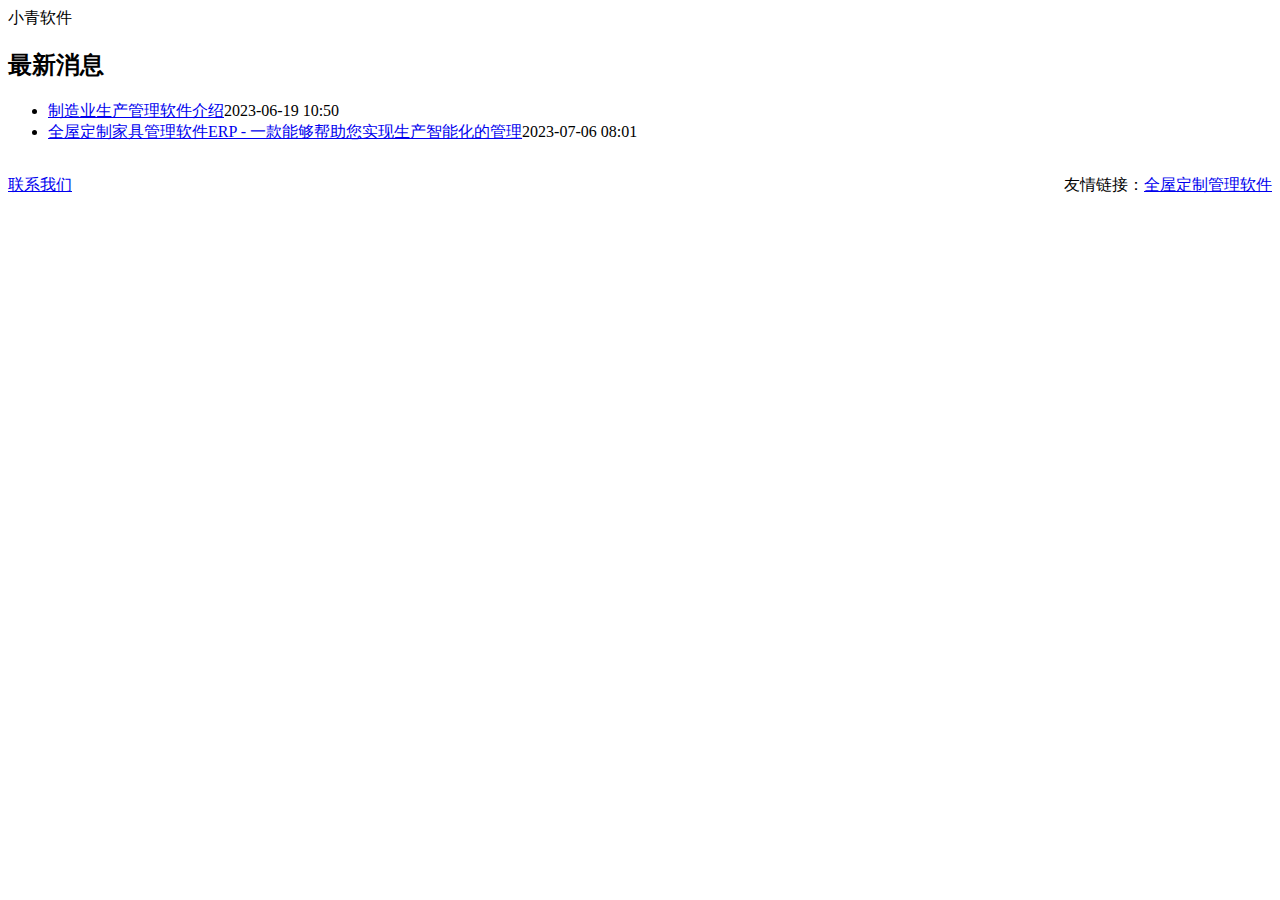
==== index.html @ 161f405d "updated" ====
<!DOCTYPE html>
<html>
<head>
  <meta charset="UTF-8">
  <meta name="viewport" content="width=device-width, initial-scale=1.0">
  <title>制造业生产管理软件 - 小青软件</title>
</head>
<body>
  <header>小青软件</header>
  <div class="cases">
    <h2>最新消息</h2>
    <ul>
      <li><a href="https://tanxiaoqing.top/cases/mes-01.html">制造业生产管理软件介绍</a>2023-06-19 10:50</li>
      <li><a href="https://tanxiaoqing.top/cases/erp-01.html">全屋定制家具管理软件ERP - 一款能够帮助您实现生产智能化的管理</a>2023-07-06 08:01</li>
    </ul>
  </div>
  <footer style="display: flex; justify-content: space-between; align-items: center;">
    <p><a href="https://tanxiaoqing.top/contact.html">联系我们</a></p>
    <p>友情链接：<a href="https://yidanyi.com" title="全屋定制管理软件">全屋定制管理软件</a></p>
  </footer>
</body>
</html>
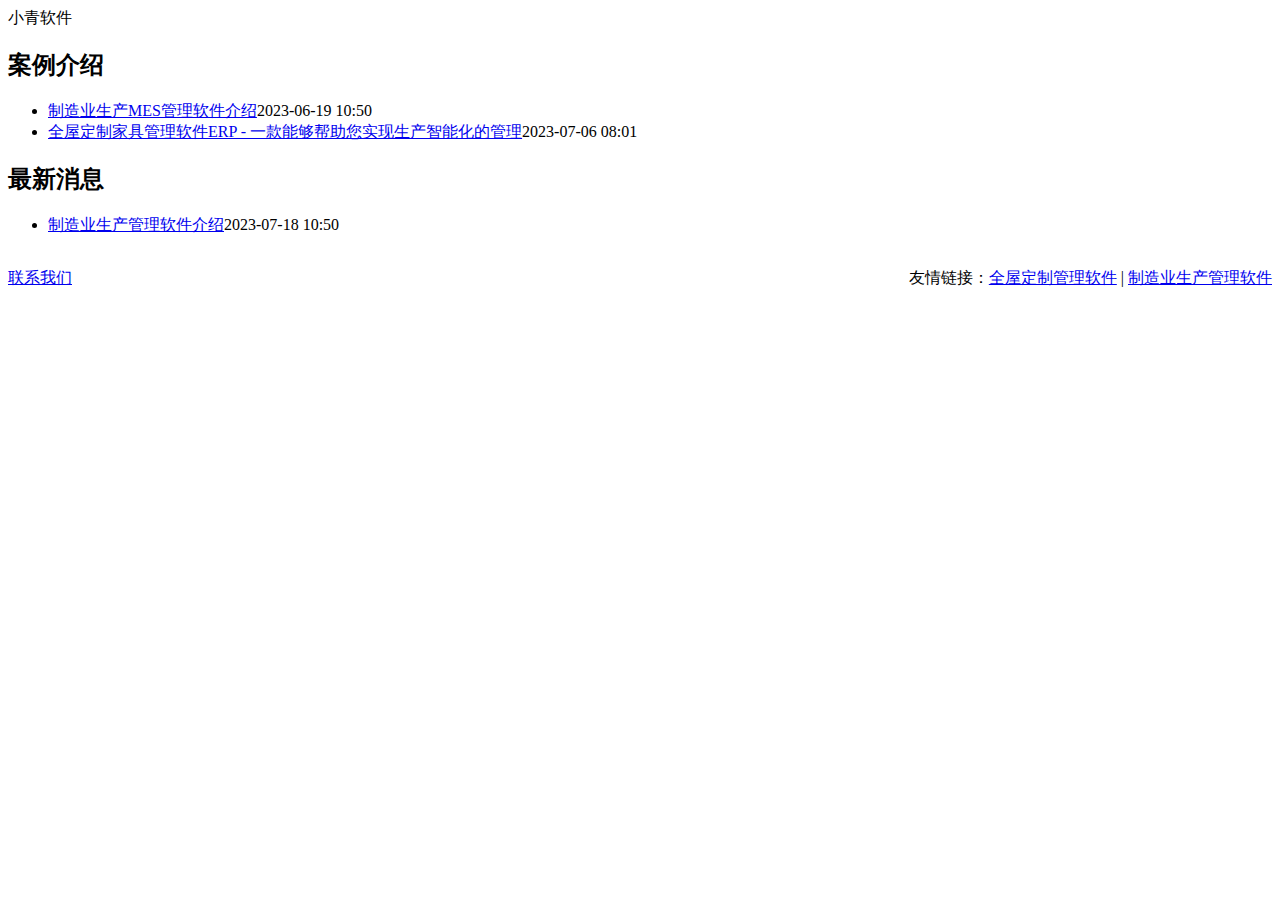
==== commit ace7c9d9: "updated" ====
--- a/index.html
+++ b/index.html
@@ -8,15 +8,21 @@
 <body>
   <header>小青软件</header>
   <div class="cases">
+    <h2>案例介绍</h2>
+    <ul>
+      <li><a href="https://tanxiaoqing.top/cases/mes-01.html">制造业生产MES管理软件介绍</a>2023-06-19 10:50</li>
+      <li><a href="https://tanxiaoqing.top/cases/erp-01.html">全屋定制家具管理软件ERP - 一款能够帮助您实现生产智能化的管理</a>2023-07-06 08:01</li>
+    </ul>
+  </div>
+  <div class="news">
     <h2>最新消息</h2>
     <ul>
-      <li><a href="https://tanxiaoqing.top/cases/mes-01.html">制造业生产管理软件介绍</a>2023-06-19 10:50</li>
-      <li><a href="https://tanxiaoqing.top/cases/erp-01.html">全屋定制家具管理软件ERP - 一款能够帮助您实现生产智能化的管理</a>2023-07-06 08:01</li>
+      <li><a href="https://tanxiaoqing.top/news/2023-06-19-01.html">制造业生产管理软件介绍</a>2023-07-18 10:50</li>
     </ul>
   </div>
   <footer style="display: flex; justify-content: space-between; align-items: center;">
     <p><a href="https://tanxiaoqing.top/contact.html">联系我们</a></p>
-    <p>友情链接：<a href="https://yidanyi.com" title="全屋定制管理软件">全屋定制管理软件</a></p>
+    <p>友情链接：<a href="http://yidanyi.com" title="全屋定制管理软件">全屋定制管理软件</a> | <a href="http://tanxiaoqing.top" title="制造业生产管理软件">制造业生产管理软件</a></p>
   </footer>
 </body>
 </html>
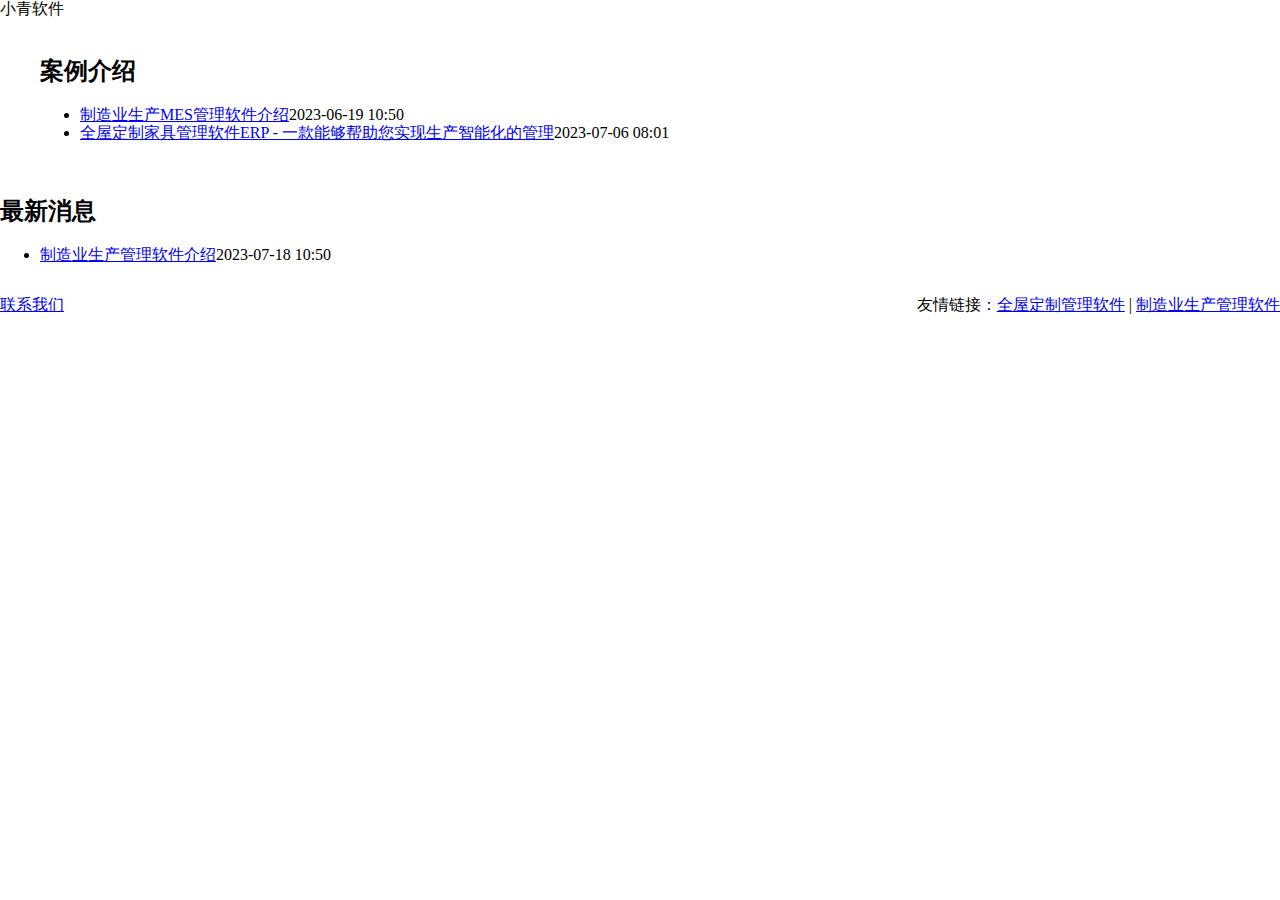
==== commit bc714b9a: "updated" ====
--- a/index.html
+++ b/index.html
@@ -4,24 +4,25 @@
   <meta charset="UTF-8">
   <meta name="viewport" content="width=device-width, initial-scale=1.0">
   <title>制造业生产管理软件 - 小青软件</title>
+  <link rel="stylesheet" href="/styles/common.css">
 </head>
 <body>
   <header>小青软件</header>
-  <div class="cases">
+  <div class="content cases">
     <h2>案例介绍</h2>
     <ul>
-      <li><a href="https://tanxiaoqing.top/cases/mes-01.html">制造业生产MES管理软件介绍</a>2023-06-19 10:50</li>
-      <li><a href="https://tanxiaoqing.top/cases/erp-01.html">全屋定制家具管理软件ERP - 一款能够帮助您实现生产智能化的管理</a>2023-07-06 08:01</li>
+      <li><a href="./cases/mes-01.html">制造业生产MES管理软件介绍</a>2023-06-19 10:50</li>
+      <li><a href="./cases/erp-01.html">全屋定制家具管理软件ERP - 一款能够帮助您实现生产智能化的管理</a>2023-07-06 08:01</li>
     </ul>
   </div>
   <div class="news">
     <h2>最新消息</h2>
     <ul>
-      <li><a href="https://tanxiaoqing.top/news/2023-06-19-01.html">制造业生产管理软件介绍</a>2023-07-18 10:50</li>
+      <li><a href="./news/2023-06-19-01.html">制造业生产管理软件介绍</a>2023-07-18 10:50</li>
     </ul>
   </div>
   <footer style="display: flex; justify-content: space-between; align-items: center;">
-    <p><a href="https://tanxiaoqing.top/contact.html">联系我们</a></p>
+    <p><a href="./contact.html">联系我们</a></p>
     <p>友情链接：<a href="http://yidanyi.com" title="全屋定制管理软件">全屋定制管理软件</a> | <a href="http://tanxiaoqing.top" title="制造业生产管理软件">制造业生产管理软件</a></p>
   </footer>
 </body>
--- a/styles/common.css
+++ b/styles/common.css
@@ -0,0 +1,356 @@
+/*! normalize.css v8.0.1 | MIT License | github.com/necolas/normalize.css */
+
+/* Document
+   ========================================================================== */
+
+/**
+ * 1. Correct the line height in all browsers.
+ * 2. Prevent adjustments of font size after orientation changes in iOS.
+ */
+
+ html {
+  line-height: 1.15; /* 1 */
+  -webkit-text-size-adjust: 100%; /* 2 */
+}
+
+/* Sections
+   ========================================================================== */
+
+/**
+ * Remove the margin in all browsers.
+ */
+
+body {
+  margin: 0;
+}
+
+/**
+ * Render the `main` element consistently in IE.
+ */
+
+main {
+  display: block;
+}
+
+/**
+ * Correct the font size and margin on `h1` elements within `section` and
+ * `article` contexts in Chrome, Firefox, and Safari.
+ */
+
+h1 {
+  font-size: 2em;
+  margin: 0.67em 0;
+}
+
+/* Grouping content
+   ========================================================================== */
+
+/**
+ * 1. Add the correct box sizing in Firefox.
+ * 2. Show the overflow in Edge and IE.
+ */
+
+hr {
+  box-sizing: content-box; /* 1 */
+  height: 0; /* 1 */
+  overflow: visible; /* 2 */
+}
+
+/**
+ * 1. Correct the inheritance and scaling of font size in all browsers.
+ * 2. Correct the odd `em` font sizing in all browsers.
+ */
+
+pre {
+  font-family: monospace, monospace; /* 1 */
+  font-size: 1em; /* 2 */
+}
+
+/* Text-level semantics
+   ========================================================================== */
+
+/**
+ * Remove the gray background on active links in IE 10.
+ */
+
+a {
+  background-color: transparent;
+}
+
+/**
+ * 1. Remove the bottom border in Chrome 57-
+ * 2. Add the correct text decoration in Chrome, Edge, IE, Opera, and Safari.
+ */
+
+abbr[title] {
+  border-bottom: none; /* 1 */
+  text-decoration: underline; /* 2 */
+  text-decoration: underline dotted; /* 2 */
+}
+
+/**
+ * Add the correct font weight in Chrome, Edge, and Safari.
+ */
+
+b,
+strong {
+  font-weight: bolder;
+}
+
+/**
+ * 1. Correct the inheritance and scaling of font size in all browsers.
+ * 2. Correct the odd `em` font sizing in all browsers.
+ */
+
+code,
+kbd,
+samp {
+  font-family: monospace, monospace; /* 1 */
+  font-size: 1em; /* 2 */
+}
+
+/**
+ * Add the correct font size in all browsers.
+ */
+
+small {
+  font-size: 80%;
+}
+
+/**
+ * Prevent `sub` and `sup` elements from affecting the line height in
+ * all browsers.
+ */
+
+sub,
+sup {
+  font-size: 75%;
+  line-height: 0;
+  position: relative;
+  vertical-align: baseline;
+}
+
+sub {
+  bottom: -0.25em;
+}
+
+sup {
+  top: -0.5em;
+}
+
+/* Embedded content
+   ========================================================================== */
+
+/**
+ * Remove the border on images inside links in IE 10.
+ */
+
+img {
+  border-style: none;
+}
+
+/* Forms
+   ========================================================================== */
+
+/**
+ * 1. Change the font styles in all browsers.
+ * 2. Remove the margin in Firefox and Safari.
+ */
+
+button,
+input,
+optgroup,
+select,
+textarea {
+  font-family: inherit; /* 1 */
+  font-size: 100%; /* 1 */
+  line-height: 1.15; /* 1 */
+  margin: 0; /* 2 */
+}
+
+/**
+ * Show the overflow in IE.
+ * 1. Show the overflow in Edge.
+ */
+
+button,
+input { /* 1 */
+  overflow: visible;
+}
+
+/**
+ * Remove the inheritance of text transform in Edge, Firefox, and IE.
+ * 1. Remove the inheritance of text transform in Firefox.
+ */
+
+button,
+select { /* 1 */
+  text-transform: none;
+}
+
+/**
+ * Correct the inability to style clickable types in iOS and Safari.
+ */
+
+button,
+[type="button"],
+[type="reset"],
+[type="submit"] {
+  -webkit-appearance: button;
+}
+
+/**
+ * Remove the inner border and padding in Firefox.
+ */
+
+button::-moz-focus-inner,
+[type="button"]::-moz-focus-inner,
+[type="reset"]::-moz-focus-inner,
+[type="submit"]::-moz-focus-inner {
+  border-style: none;
+  padding: 0;
+}
+
+/**
+ * Restore the focus styles unset by the previous rule.
+ */
+
+button:-moz-focusring,
+[type="button"]:-moz-focusring,
+[type="reset"]:-moz-focusring,
+[type="submit"]:-moz-focusring {
+  outline: 1px dotted ButtonText;
+}
+
+/**
+ * Correct the padding in Firefox.
+ */
+
+fieldset {
+  padding: 0.35em 0.75em 0.625em;
+}
+
+/**
+ * 1. Correct the text wrapping in Edge and IE.
+ * 2. Correct the color inheritance from `fieldset` elements in IE.
+ * 3. Remove the padding so developers are not caught out when they zero out
+ *    `fieldset` elements in all browsers.
+ */
+
+legend {
+  box-sizing: border-box; /* 1 */
+  color: inherit; /* 2 */
+  display: table; /* 1 */
+  max-width: 100%; /* 1 */
+  padding: 0; /* 3 */
+  white-space: normal; /* 1 */
+}
+
+/**
+ * Add the correct vertical alignment in Chrome, Firefox, and Opera.
+ */
+
+progress {
+  vertical-align: baseline;
+}
+
+/**
+ * Remove the default vertical scrollbar in IE 10+.
+ */
+
+textarea {
+  overflow: auto;
+}
+
+/**
+ * 1. Add the correct box sizing in IE 10.
+ * 2. Remove the padding in IE 10.
+ */
+
+[type="checkbox"],
+[type="radio"] {
+  box-sizing: border-box; /* 1 */
+  padding: 0; /* 2 */
+}
+
+/**
+ * Correct the cursor style of increment and decrement buttons in Chrome.
+ */
+
+[type="number"]::-webkit-inner-spin-button,
+[type="number"]::-webkit-outer-spin-button {
+  height: auto;
+}
+
+/**
+ * 1. Correct the odd appearance in Chrome and Safari.
+ * 2. Correct the outline style in Safari.
+ */
+
+[type="search"] {
+  -webkit-appearance: textfield; /* 1 */
+  outline-offset: -2px; /* 2 */
+}
+
+/**
+ * Remove the inner padding in Chrome and Safari on macOS.
+ */
+
+[type="search"]::-webkit-search-decoration {
+  -webkit-appearance: none;
+}
+
+/**
+ * 1. Correct the inability to style clickable types in iOS and Safari.
+ * 2. Change font properties to `inherit` in Safari.
+ */
+
+::-webkit-file-upload-button {
+  -webkit-appearance: button; /* 1 */
+  font: inherit; /* 2 */
+}
+
+/* Interactive
+   ========================================================================== */
+
+/*
+ * Add the correct display in Edge, IE 10+, and Firefox.
+ */
+
+details {
+  display: block;
+}
+
+/*
+ * Add the correct display in all browsers.
+ */
+
+summary {
+  display: list-item;
+}
+
+/* Misc
+   ========================================================================== */
+
+/**
+ * Add the correct display in IE 10+.
+ */
+
+template {
+  display: none;
+}
+
+/**
+ * Add the correct display in IE 10.
+ */
+
+[hidden] {
+  display: none;
+}
+
+
+.content {
+  max-width: 1200px;
+  margin: 0 auto;
+  padding: 20px;
+}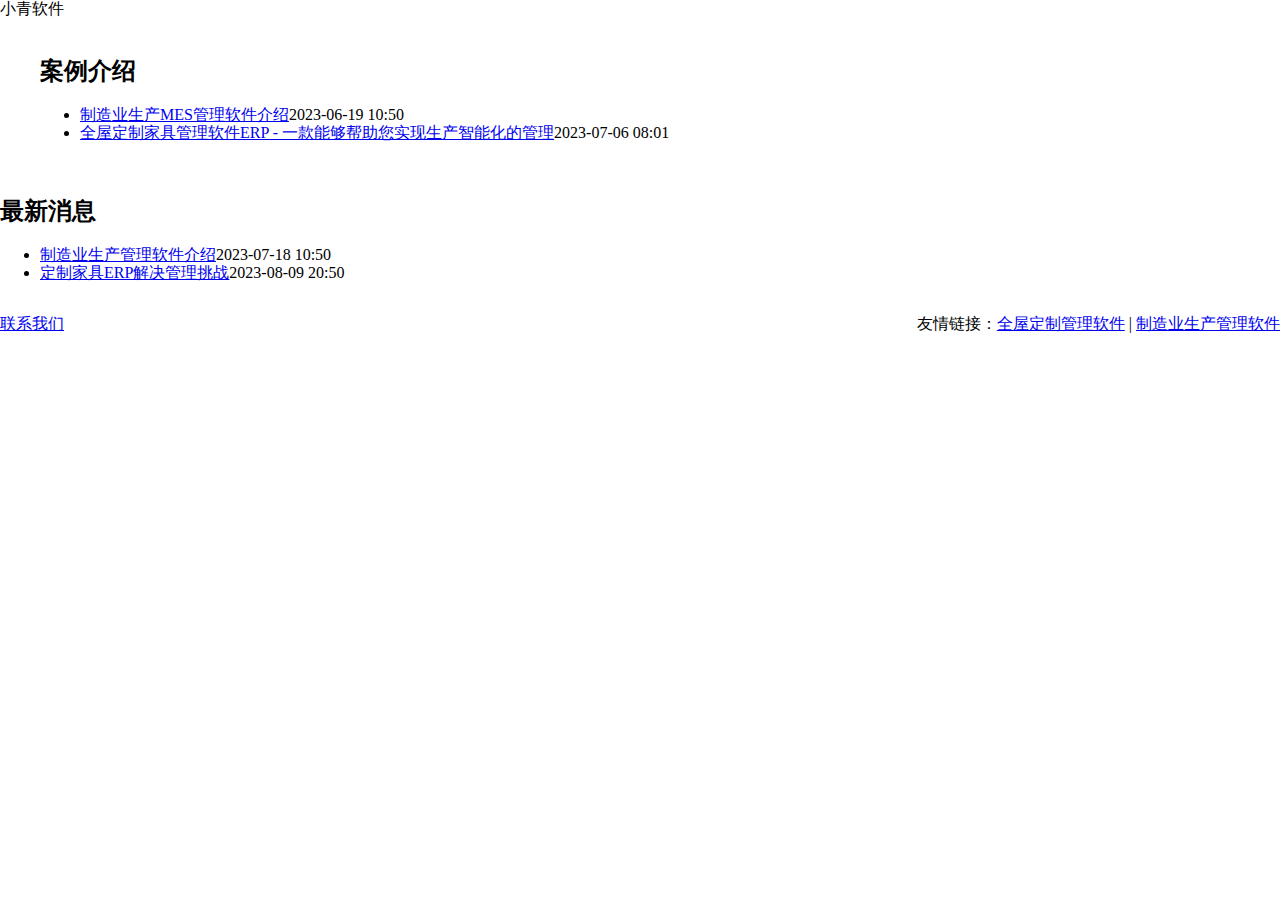
==== commit 5fecd100: "updated" ====
--- a/index.html
+++ b/index.html
@@ -19,6 +19,7 @@
     <h2>最新消息</h2>
     <ul>
       <li><a href="./news/2023-06-19-01.html">制造业生产管理软件介绍</a>2023-07-18 10:50</li>
+      <li><a href="./news/2023-08-09-01.html">定制家具ERP解决管理挑战</a>2023-08-09 20:50</li>
     </ul>
   </div>
   <footer style="display: flex; justify-content: space-between; align-items: center;">
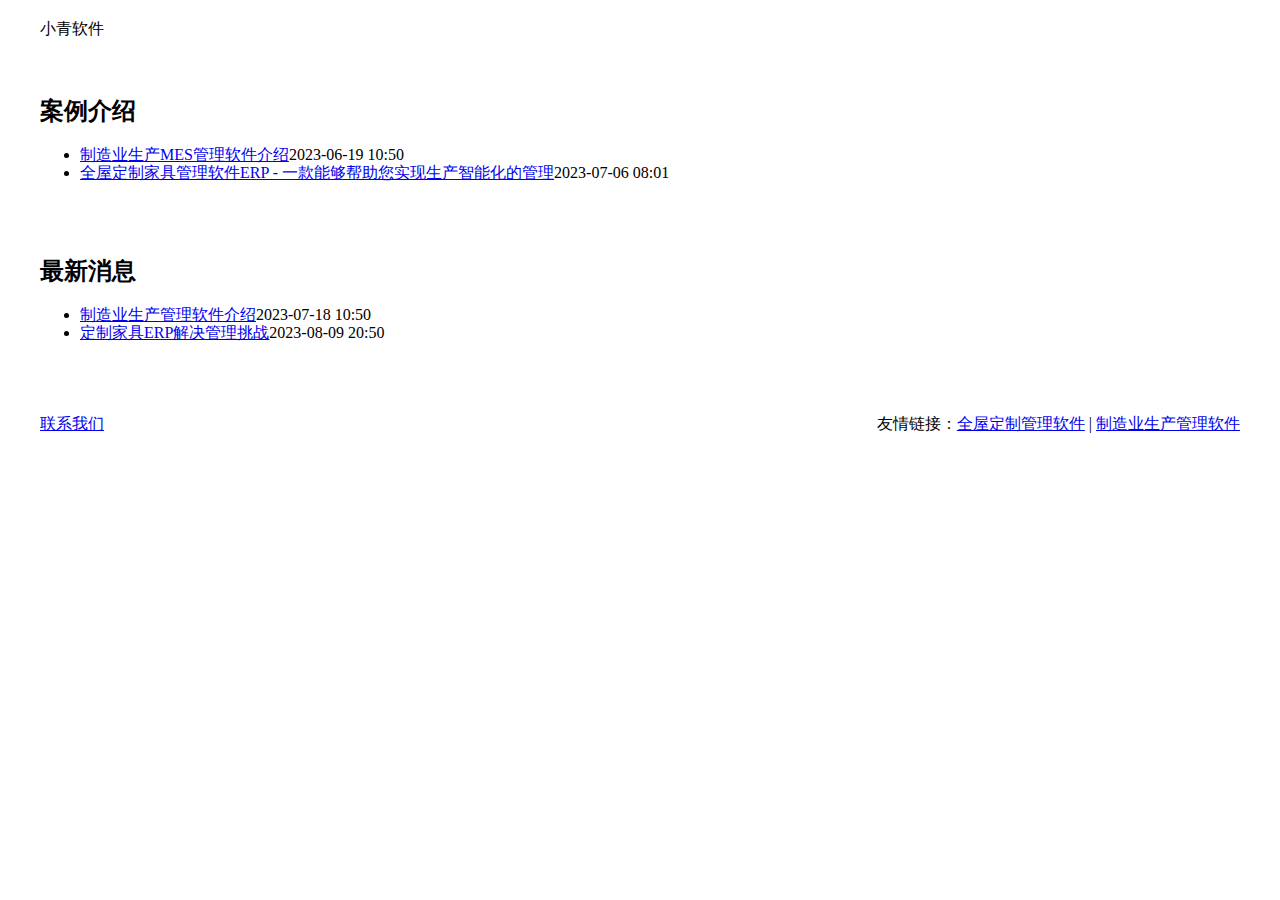
==== commit bf88a3b4: "updated" ====
--- a/index.html
+++ b/index.html
@@ -7,22 +7,22 @@
   <link rel="stylesheet" href="/styles/common.css">
 </head>
 <body>
-  <header>小青软件</header>
-  <div class="content cases">
+  <header class="container">小青软件</header>
+  <div class="container cases">
     <h2>案例介绍</h2>
     <ul>
       <li><a href="./cases/mes-01.html">制造业生产MES管理软件介绍</a>2023-06-19 10:50</li>
       <li><a href="./cases/erp-01.html">全屋定制家具管理软件ERP - 一款能够帮助您实现生产智能化的管理</a>2023-07-06 08:01</li>
     </ul>
   </div>
-  <div class="news">
+  <div class="container news">
     <h2>最新消息</h2>
     <ul>
       <li><a href="./news/2023-06-19-01.html">制造业生产管理软件介绍</a>2023-07-18 10:50</li>
       <li><a href="./news/2023-08-09-01.html">定制家具ERP解决管理挑战</a>2023-08-09 20:50</li>
     </ul>
   </div>
-  <footer style="display: flex; justify-content: space-between; align-items: center;">
+  <footer class="container" style="display: flex; justify-content: space-between; align-items: center;">
     <p><a href="./contact.html">联系我们</a></p>
     <p>友情链接：<a href="http://yidanyi.com" title="全屋定制管理软件">全屋定制管理软件</a> | <a href="http://tanxiaoqing.top" title="制造业生产管理软件">制造业生产管理软件</a></p>
   </footer>
--- a/styles/common.css
+++ b/styles/common.css
@@ -348,6 +348,11 @@
   display: none;
 }
 
+.container {
+  max-width: 1200px;
+  margin: 0 auto;
+  padding: 20px;
+}
 
 .content {
   max-width: 1200px;
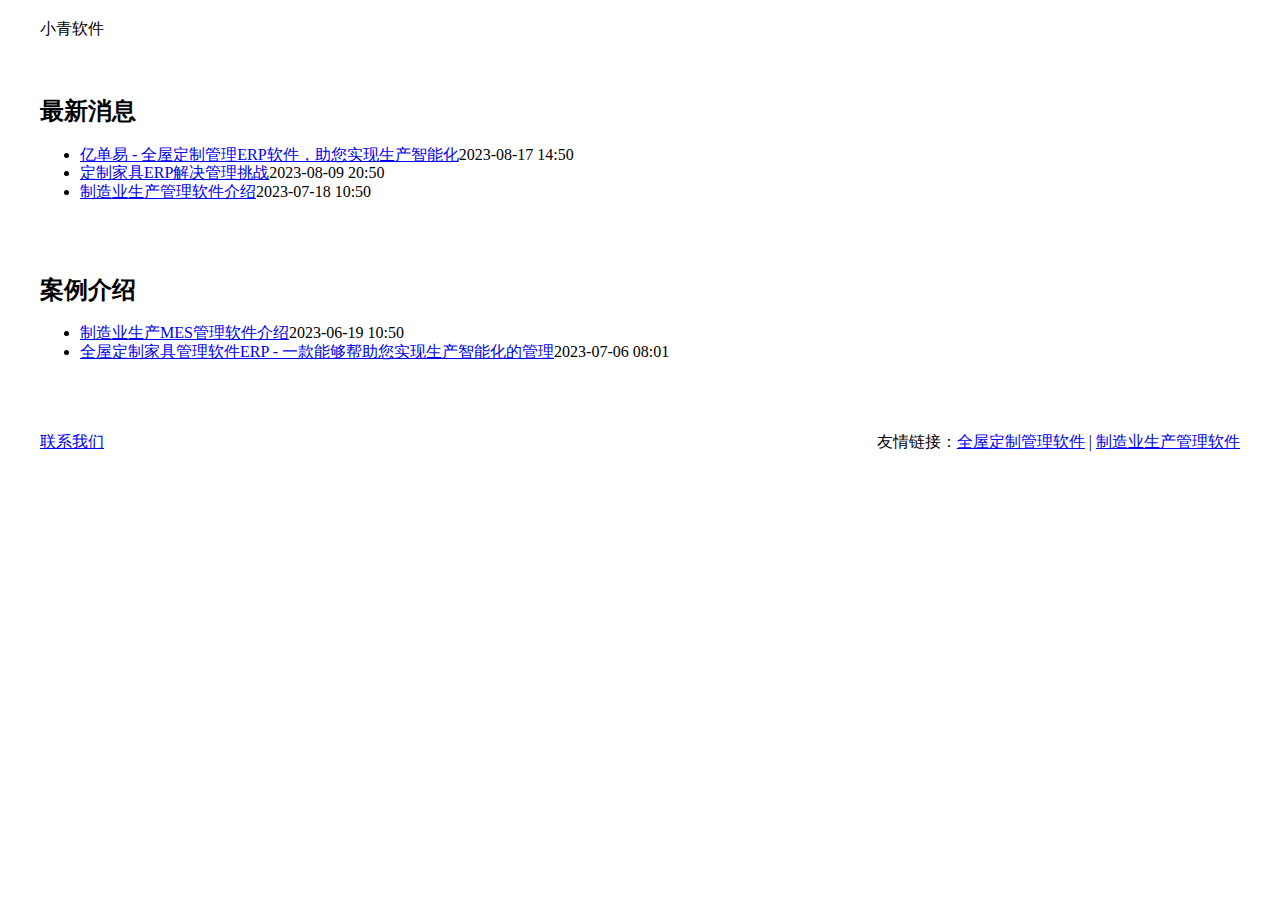
==== commit 2615a200: "updated" ====
--- a/index.html
+++ b/index.html
@@ -8,18 +8,19 @@
 </head>
 <body>
   <header class="container">小青软件</header>
+  <div class="container news">
+    <h2>最新消息</h2>
+    <ul>
+      <li><a href="./news/2023-08-17-01.html">亿单易 - 全屋定制管理ERP软件，助您实现生产智能化</a>2023-08-17 14:50</li>
+      <li><a href="./news/2023-08-09-01.html">定制家具ERP解决管理挑战</a>2023-08-09 20:50</li>
+      <li><a href="./news/2023-06-19-01.html">制造业生产管理软件介绍</a>2023-07-18 10:50</li>
+    </ul>
+  </div>
   <div class="container cases">
     <h2>案例介绍</h2>
     <ul>
       <li><a href="./cases/mes-01.html">制造业生产MES管理软件介绍</a>2023-06-19 10:50</li>
       <li><a href="./cases/erp-01.html">全屋定制家具管理软件ERP - 一款能够帮助您实现生产智能化的管理</a>2023-07-06 08:01</li>
-    </ul>
-  </div>
-  <div class="container news">
-    <h2>最新消息</h2>
-    <ul>
-      <li><a href="./news/2023-06-19-01.html">制造业生产管理软件介绍</a>2023-07-18 10:50</li>
-      <li><a href="./news/2023-08-09-01.html">定制家具ERP解决管理挑战</a>2023-08-09 20:50</li>
     </ul>
   </div>
   <footer class="container" style="display: flex; justify-content: space-between; align-items: center;">
--- a/styles/common.css
+++ b/styles/common.css
@@ -358,4 +358,8 @@
   max-width: 1200px;
   margin: 0 auto;
   padding: 20px;
+}
+
+.content p {
+  line-height: 1.5;
 }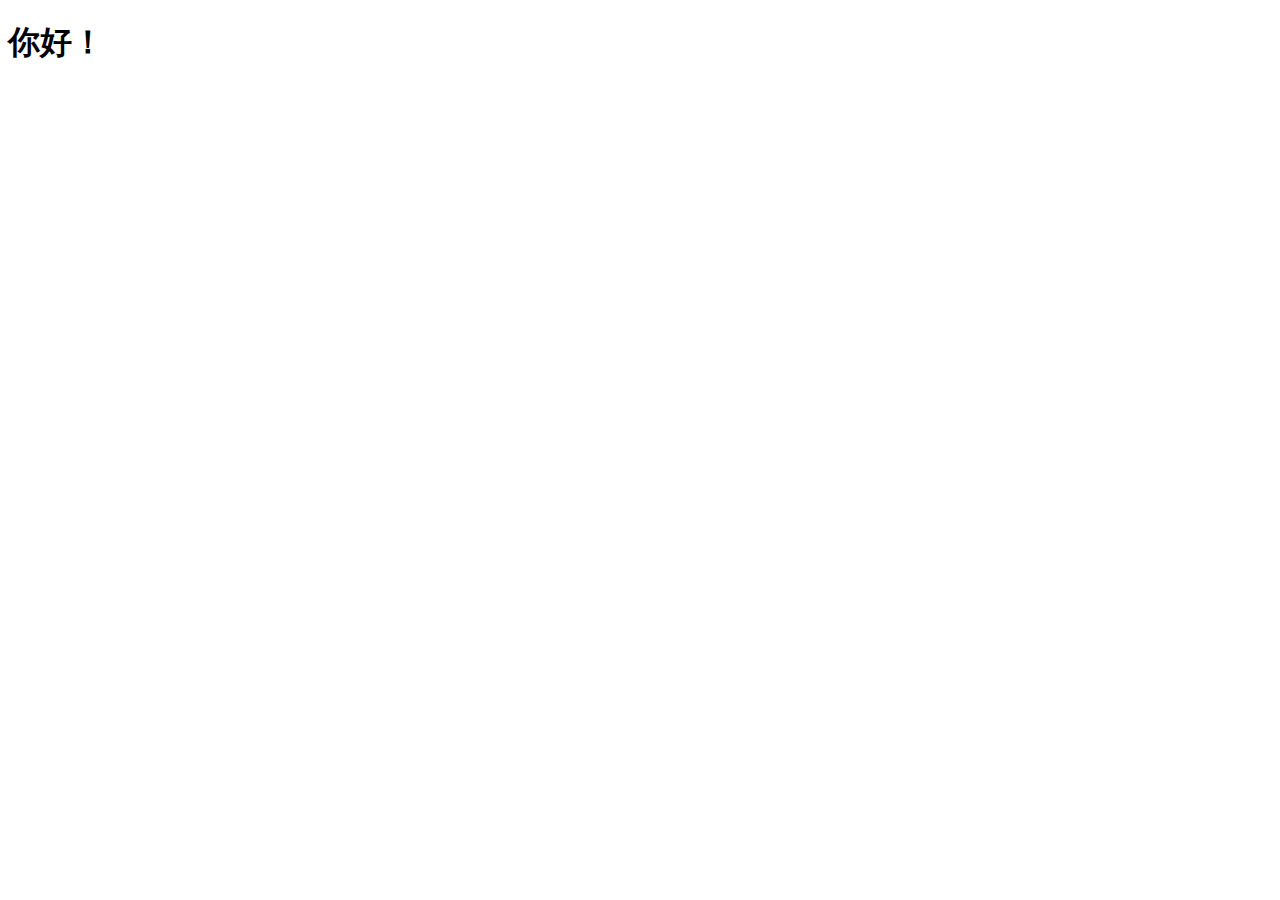
==== commit 16a28acd: "updated" ====
--- a/index.html
+++ b/index.html
@@ -1,31 +1,11 @@
 <!DOCTYPE html>
-<html>
+<html lang="en">
 <head>
   <meta charset="UTF-8">
   <meta name="viewport" content="width=device-width, initial-scale=1.0">
-  <title>制造业生产管理软件 - 小青软件</title>
-  <link rel="stylesheet" href="/styles/common.css">
+  <title>网页设计 网页开发 - 小青</title>
 </head>
 <body>
-  <header class="container">小青软件</header>
-  <div class="container news">
-    <h2>最新消息</h2>
-    <ul>
-      <li><a href="./news/2023-08-17-01.html">亿单易 - 全屋定制管理ERP软件，助您实现生产智能化</a>2023-08-17 14:50</li>
-      <li><a href="./news/2023-08-09-01.html">定制家具ERP解决管理挑战</a>2023-08-09 20:50</li>
-      <li><a href="./news/2023-06-19-01.html">制造业生产管理软件介绍</a>2023-07-18 10:50</li>
-    </ul>
-  </div>
-  <div class="container cases">
-    <h2>案例介绍</h2>
-    <ul>
-      <li><a href="./cases/mes-01.html">制造业生产MES管理软件介绍</a>2023-06-19 10:50</li>
-      <li><a href="./cases/erp-01.html">全屋定制家具管理软件ERP - 一款能够帮助您实现生产智能化的管理</a>2023-07-06 08:01</li>
-    </ul>
-  </div>
-  <footer class="container" style="display: flex; justify-content: space-between; align-items: center;">
-    <p><a href="./contact.html">联系我们</a></p>
-    <p>友情链接：<a href="http://yidanyi.com" title="全屋定制管理软件">全屋定制管理软件</a> | <a href="http://tanxiaoqing.top" title="制造业生产管理软件">制造业生产管理软件</a></p>
-  </footer>
+  <h1>你好！</h1>
 </body>
-</html>
+</html>